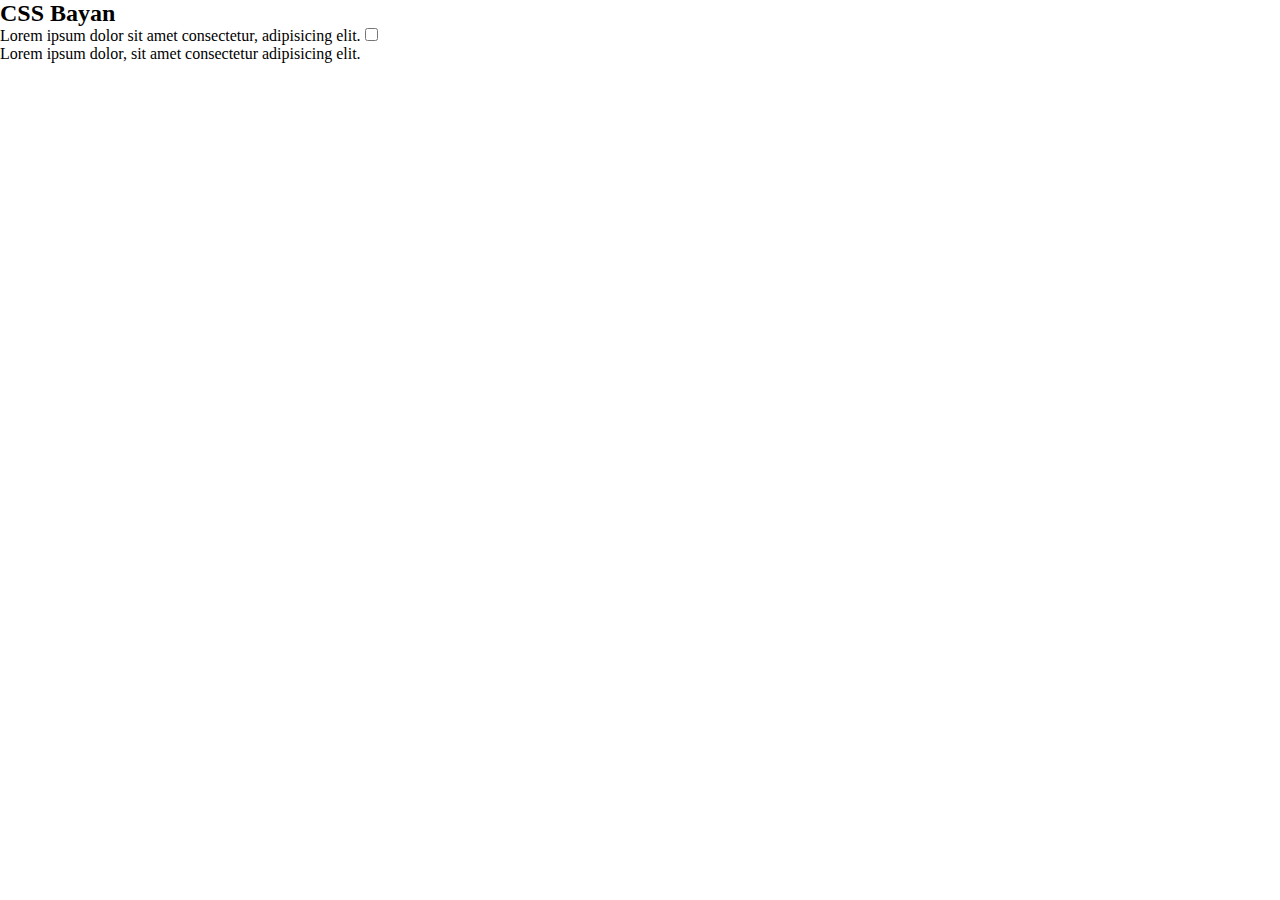
==== index.html @ 267b4f0e "feat: add basic page layout (Sun, Mar 12, 2023 00:28:09 AM)" ====
<!DOCTYPE html>
<html lang="en">
<head>
    <meta charset="UTF-8">
    <meta http-equiv="X-UA-Compatible" content="IE=edge">
    <meta name="viewport" content="width=device-width, initial-scale=1.0">
    <link rel="stylesheet" href="css/normalize.css">
    <link rel="stylesheet" href="css/Styles.css">
    <title>CSSBayan</title>
</head>
<body>
    <main class="accordion">
        <div class="conteiner">
            <h2>CSS Bayan</h2>
            <div class="accordion_item">
                <label class="accordion-item_one" for="accordion-item_one">
                    Lorem ipsum dolor sit amet consectetur, adipisicing elit.
                </label>
                <input type="checkbox" name="accordion" id="accordion-item_one">
                <div class="accordion-item_text">
                    <p>Lorem ipsum dolor, sit amet consectetur adipisicing elit.
                    </p>
                </div>
            </div>
        </div>
    </main>

    
</body>
</html>
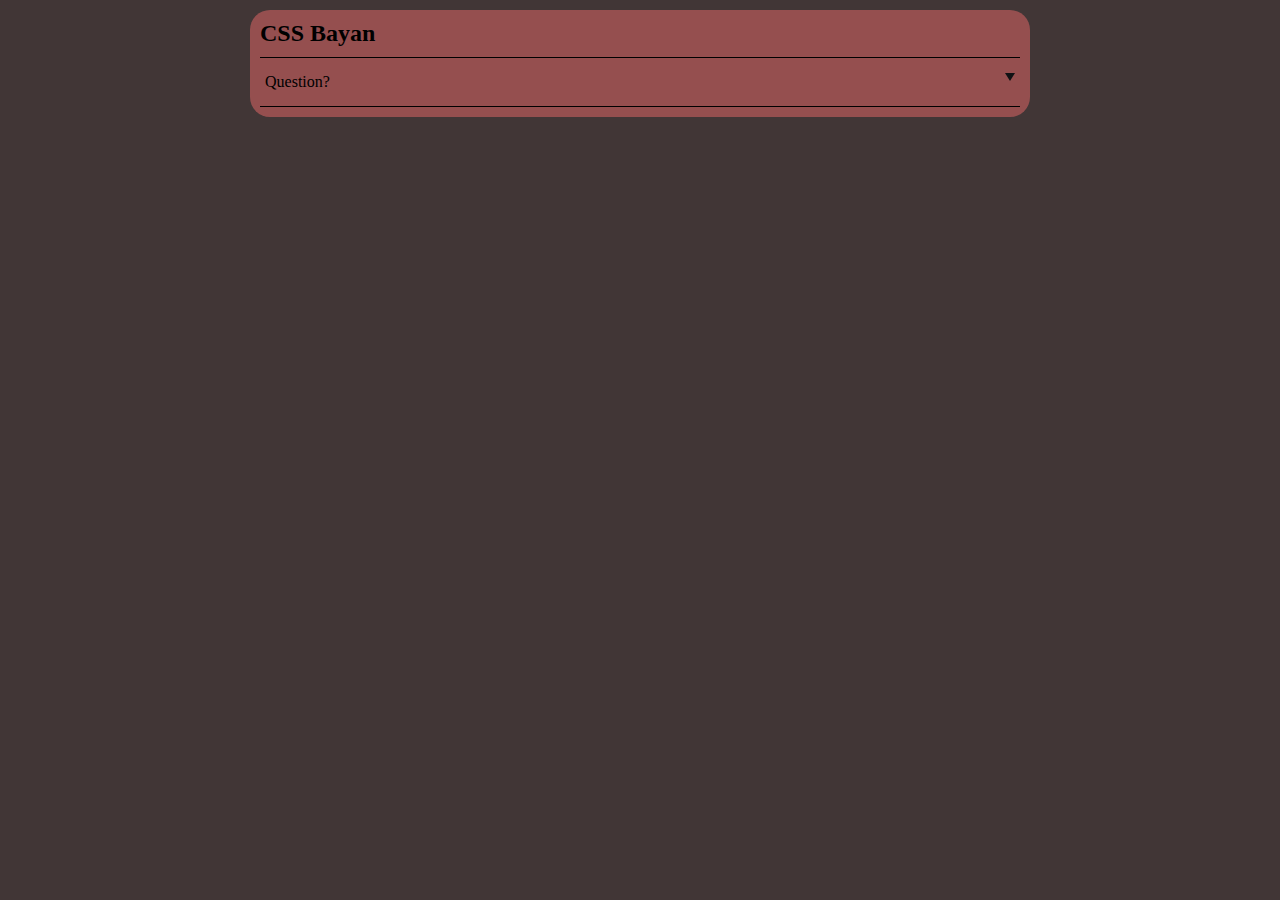
==== commit 8410070c: "feat: added styles to original layout (Sun, Mar 12, 2023 01:56:09 AM)" ====
--- a/index.html
+++ b/index.html
@@ -9,22 +9,20 @@
     <title>CSSBayan</title>
 </head>
 <body>
-    <main class="accordion">
-        <div class="conteiner">
-            <h2>CSS Bayan</h2>
-            <div class="accordion_item">
+    <div class="conteiner">
+        <main class="accordion">
+            <h2 class="accordion_tittle">CSS Bayan</h2>
+            <section class="accordion_item">
+                <input class="accordion-input" type="checkbox" name="accordion" id="accordion-item_one">
                 <label class="accordion-item_one" for="accordion-item_one">
-                    Lorem ipsum dolor sit amet consectetur, adipisicing elit.
+                    <p>Question?</p>
+                    <div class="arrow"></div>
                 </label>
-                <input type="checkbox" name="accordion" id="accordion-item_one">
-                <div class="accordion-item_text">
-                    <p>Lorem ipsum dolor, sit amet consectetur adipisicing elit.
-                    </p>
+                <div class="box_img">
+                    <img src="" alt="memOne">
                 </div>
-            </div>
-        </div>
-    </main>
-
-    
+            </section>
+        </main>
+    </div>
 </body>
 </html>--- a/css/Styles.css
+++ b/css/Styles.css
@@ -0,0 +1,47 @@
+body{
+    background-color: rgb(65, 54, 54);
+}
+.conteiner{
+    max-width:800px;
+    margin: 0 auto;
+}
+.accordion{
+    background-color: rgba(212, 99, 99, 0.575);
+    border-radius: 20px;
+    margin: 10px;
+    padding: 10px;
+}
+.accordion_tittle{
+    border-bottom: 1px solid black;
+    padding-bottom: 10px;
+}
+.accordion_item{
+    border-bottom: 1px solid black;
+    padding: 10px 0px;
+}
+.accordion-item_one{
+    display: flex;
+    justify-content: space-between;
+    padding: 5px;
+}
+.box_img{
+    display: none;
+}
+.accordion-input{
+    -webkit-appearance: none;
+    appearance: none;
+    position: absolute;
+}
+.accordion-input:checked ~ .box_img {
+    display: block;
+}
+.arrow{
+    width: 0;
+    height: 0;
+    border-style: solid;
+    border-width: 8px 5px 0 5px;
+    border-color: #101214 transparent transparent transparent;
+}
+.accordion-input:checked ~ .arrow{
+    transform: rotate(180deg);
+}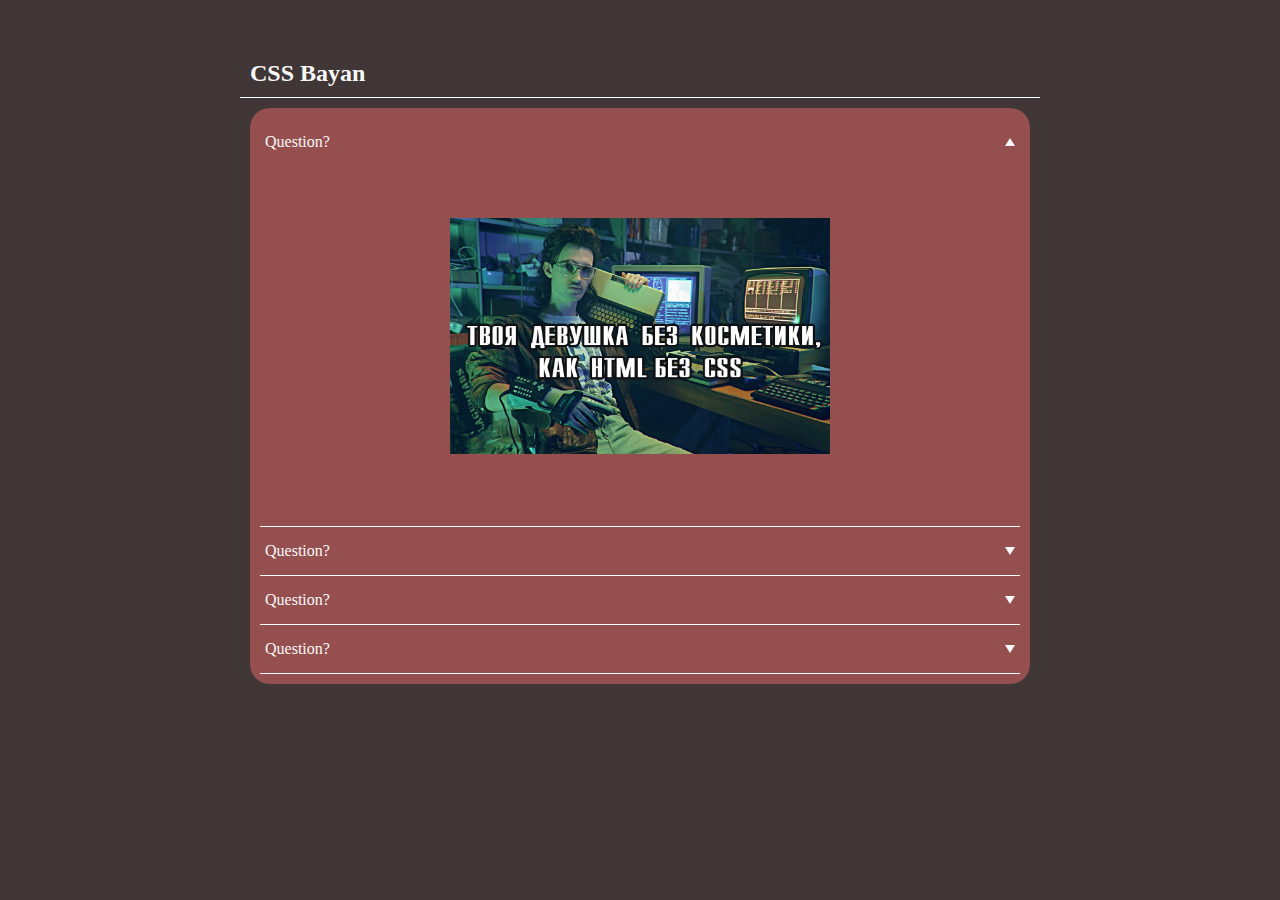
==== commit b8812004: "feat: added sections, added memes, redesigned the layout, added click and hover effects (Sun, Mar 12" ====
--- a/index.html
+++ b/index.html
@@ -10,16 +10,46 @@
 </head>
 <body>
     <div class="conteiner">
+        <h2 class="accordion_tittle">CSS Bayan</h2>
         <main class="accordion">
-            <h2 class="accordion_tittle">CSS Bayan</h2>
             <section class="accordion_item">
-                <input class="accordion-input" type="checkbox" name="accordion" id="accordion-item_one">
-                <label class="accordion-item_one" for="accordion-item_one">
+                <input class="accordion-input" type="radio" name="accordion" id="accordion-item_one" checked="checked">
+                <label class="accordion_label" for="accordion-item_one">
                     <p>Question?</p>
                     <div class="arrow"></div>
                 </label>
                 <div class="box_img">
-                    <img src="" alt="memOne">
+                    <img src="img/memOne.jpg" alt="memOne">
+                </div>
+            </section>
+            <section class="accordion_item">
+                <input class="accordion-input" type="radio" name="accordion" id="accordion-item_two">
+                <label class="accordion_label" for="accordion-item_two">
+                    <p>Question?</p>
+                    <div class="arrow"></div>
+                </label>
+                <div class="box_img">
+                    <img src="img/memTwo.jpg" alt="memOne">
+                </div>
+            </section>
+            <section class="accordion_item">
+                <input class="accordion-input" type="radio" name="accordion" id="accordion-item_three">
+                <label class="accordion_label" for="accordion-item_three">
+                    <p>Question?</p>
+                    <div class="arrow"></div>
+                </label>
+                <div class="box_img">
+                    <img src="img/memThree.jpg" alt="memOne">
+                </div>
+            </section>
+            <section class="accordion_item">
+                <input class="accordion-input" type="radio" name="accordion" id="accordion-item_four">
+                <label class="accordion_label" for="accordion-item_four">
+                    <p>Question?</p>
+                    <div class="arrow"></div>
+                </label>
+                <div class="box_img">
+                    <img src="img/memFour.jpg" alt="memOne">
                 </div>
             </section>
         </main>
--- a/css/Styles.css
+++ b/css/Styles.css
@@ -1,47 +1,74 @@
 body{
     background-color: rgb(65, 54, 54);
+    color: #f8f8f8;
+    display: flex;
+    justify-content: center;
+    height: 100vh;
 }
 .conteiner{
+    padding-top: 50px;
+    width: 1920px;
     max-width:800px;
-    margin: 0 auto;
 }
 .accordion{
     background-color: rgba(212, 99, 99, 0.575);
     border-radius: 20px;
     margin: 10px;
     padding: 10px;
+    transition: 1s;
 }
 .accordion_tittle{
-    border-bottom: 1px solid black;
-    padding-bottom: 10px;
+    border-bottom: 1px solid rgb(255, 255, 255);
+    padding: 10px;
 }
 .accordion_item{
-    border-bottom: 1px solid black;
+    border-bottom: 1px solid rgb(255, 255, 255);
     padding: 10px 0px;
+    transition: 1s;
 }
-.accordion-item_one{
+.accordion_label{
     display: flex;
     justify-content: space-between;
+    align-items: center;
     padding: 5px;
 }
+.accordion-input{
+    display: none;
+    transition: 1s;
+}
+.box_img img{
+    width: 50%;
+}
 .box_img{
-    display: none;
-}
-.accordion-input{
-    -webkit-appearance: none;
-    appearance: none;
-    position: absolute;
+    overflow: hidden;
+    display: flex;
+    align-items: center;
+    justify-content: center;
+    height: 0px;
+    transition: .5s;
 }
 .accordion-input:checked ~ .box_img {
-    display: block;
+    display: flex;
+    justify-content: center;
+    align-items: center; 
+    height: 40vh;
+}
+.accordion_label:hover ~ .box_img  {
+    display: flex;
+    justify-content: center;
+    align-items: center; 
+    height: 40vh;
 }
 .arrow{
     width: 0;
     height: 0;
     border-style: solid;
     border-width: 8px 5px 0 5px;
-    border-color: #101214 transparent transparent transparent;
+    border-color: #f8f8f8 transparent transparent transparent;
 }
-.accordion-input:checked ~ .arrow{
+.accordion-input:checked ~  .accordion_label .arrow{
     transform: rotate(180deg);
-}+}
+.accordion-input:hover + .accordion_label .arrow{
+    transform: rotate(180deg);
+}
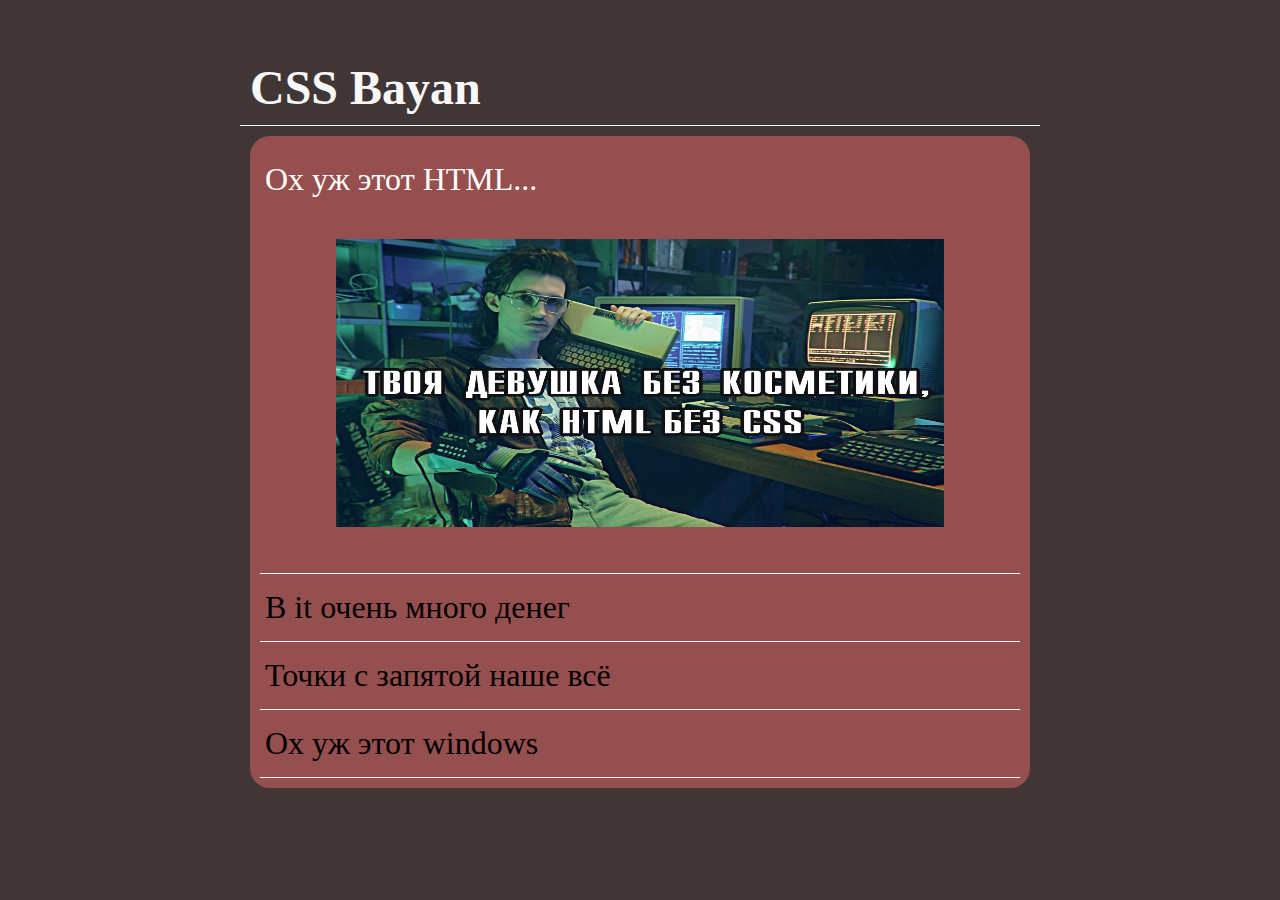
==== commit 335b0953: "feat: added: description of memes (Mon, Mar 13, 2023 00:39:22 AM)" ====
--- a/index.html
+++ b/index.html
@@ -15,7 +15,7 @@
             <section class="accordion_item">
                 <input class="accordion-input" type="radio" name="accordion" id="accordion-item_one" checked="checked">
                 <label class="accordion_label" for="accordion-item_one">
-                    <p>Question?</p>
+                    <p class="accordion_text">Ох уж этот HTML...</p>
                     <div class="arrow"></div>
                 </label>
                 <div class="box_img">
@@ -25,7 +25,7 @@
             <section class="accordion_item">
                 <input class="accordion-input" type="radio" name="accordion" id="accordion-item_two">
                 <label class="accordion_label" for="accordion-item_two">
-                    <p>Question?</p>
+                    <p class="accordion_text">В it очень много денег</p>
                     <div class="arrow"></div>
                 </label>
                 <div class="box_img">
@@ -35,7 +35,7 @@
             <section class="accordion_item">
                 <input class="accordion-input" type="radio" name="accordion" id="accordion-item_three">
                 <label class="accordion_label" for="accordion-item_three">
-                    <p>Question?</p>
+                    <p class="accordion_text">Точки с запятой наше всё</p>
                     <div class="arrow"></div>
                 </label>
                 <div class="box_img">
@@ -45,7 +45,7 @@
             <section class="accordion_item">
                 <input class="accordion-input" type="radio" name="accordion" id="accordion-item_four">
                 <label class="accordion_label" for="accordion-item_four">
-                    <p>Question?</p>
+                    <p class="accordion_text">Ох уж этот windows</p>
                     <div class="arrow"></div>
                 </label>
                 <div class="box_img">
--- a/css/Styles.css
+++ b/css/Styles.css
@@ -31,13 +31,23 @@
     justify-content: space-between;
     align-items: center;
     padding: 5px;
+    cursor: pointer;
+}
+.accordion_tittle{
+    font-size: 3rem;
+}
+.accordion_text{
+    font-size: 2rem;
+    color: #000000;
+    transition: 1s;
 }
 .accordion-input{
     display: none;
     transition: 1s;
 }
 .box_img img{
-    width: 50%;
+    width: 80%;
+    height: 80%;
 }
 .box_img{
     overflow: hidden;
@@ -47,28 +57,52 @@
     height: 0px;
     transition: .5s;
 }
-.accordion-input:checked ~ .box_img {
+.accordion-input:checked ~ .box_img,
+.accordion_label:hover ~ .box_img,
+.box_img:hover{
+    cursor: pointer;
     display: flex;
     justify-content: center;
-    align-items: center; 
+    align-items: center;
     height: 40vh;
 }
-.accordion_label:hover ~ .box_img  {
-    display: flex;
-    justify-content: center;
-    align-items: center; 
-    height: 40vh;
+.accordion-input:checked ~ .accordion_label .accordion_text,
+.accordion_item:hover .accordion_label .accordion_text{
+    color: rgb(255, 255, 255);
 }
 .arrow{
     width: 0;
     height: 0;
     border-style: solid;
     border-width: 8px 5px 0 5px;
-    border-color: #f8f8f8 transparent transparent transparent;
+    border-color: #000000 transparent transparent transparent;
+    opacity: 0;
+    transition: .5s;
 }
-.accordion-input:checked ~  .accordion_label .arrow{
+.accordion:hover .accordion_item .accordion_label .arrow{
+    opacity: 1;
+}
+.accordion-input:checked ~  .accordion_label .arrow,
+.accordion-input:hover ~  .accordion_label .arrow{
+    transform: rotate(180deg);
+    border-color: #ffffff transparent transparent transparent;
+}
+.accordion_item:hover  .arrow{
     transform: rotate(180deg);
 }
-.accordion-input:hover + .accordion_label .arrow{
-    transform: rotate(180deg);
-}
+  @media screen and (min-width: 600px) and (max-width: 999px) {
+    .accordion_tittle {
+        font-size: 2rem;
+    }
+    .accordion_text {
+        font-size: 1.5rem;
+    }
+  }
+  @media screen and (max-width: 599px){
+    .accordion_tittle {
+        font-size: 1.5rem;
+    }
+    .accordion_text {
+        font-size: 1rem;
+    }
+  }